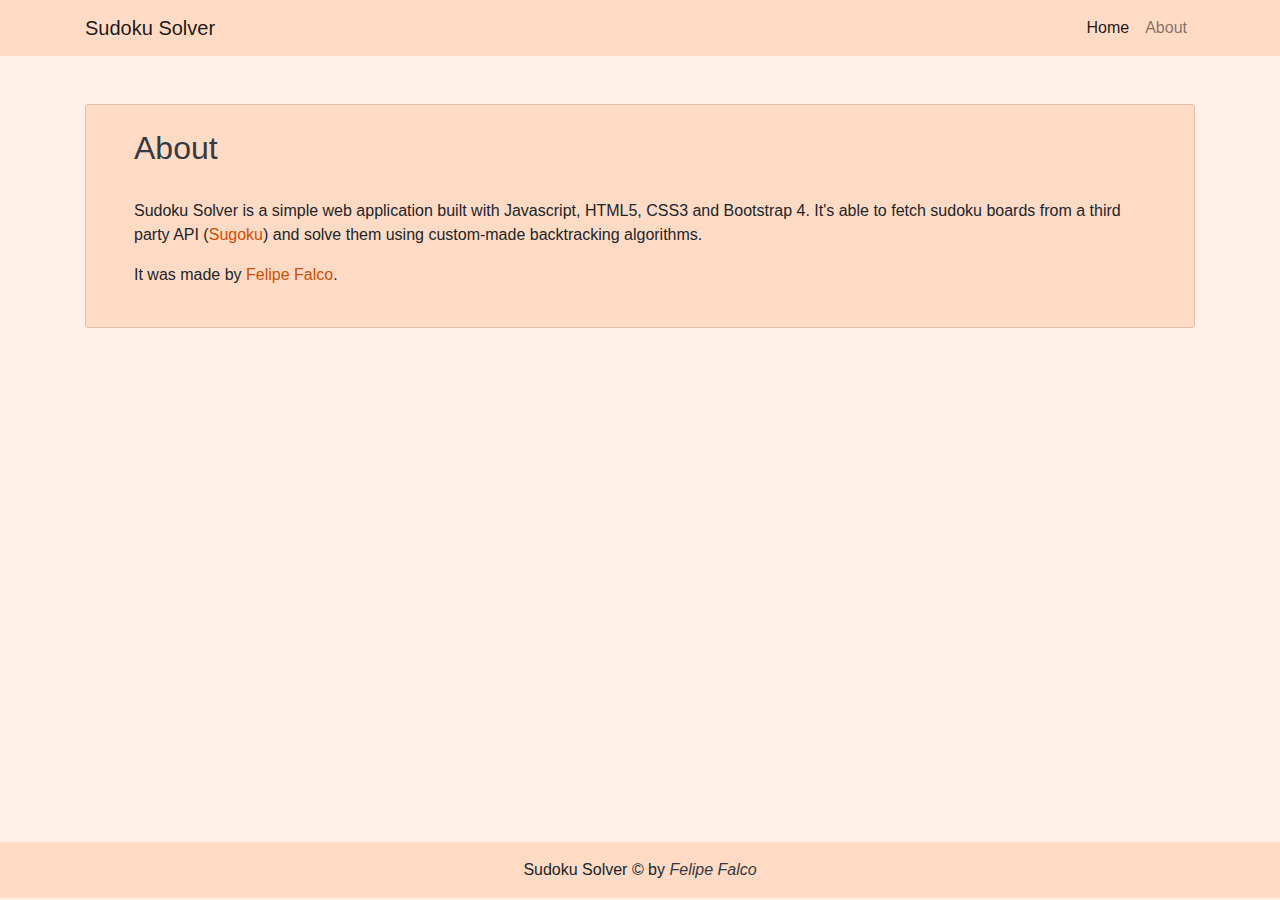
==== about.html @ 619c1d21 "First Commit. Basic project done." ====
<!DOCTYPE html>
<html lang="en">
  <head>
    <meta charset="UTF-8" />
    <meta name="viewport" content="width=device-width, initial-scale=1.0" />

    <!-- Bootstrap 5 -->
    <link
      rel="stylesheet"
      href="https://maxcdn.bootstrapcdn.com/bootstrap/4.0.0/css/bootstrap.min.css"
      integrity="sha384-Gn5384xqQ1aoWXA+058RXPxPg6fy4IWvTNh0E263XmFcJlSAwiGgFAW/dAiS6JXm"
      crossorigin="anonymous"
    />

    <link rel="stylesheet" href="/assets/css/style.css" />

    <title>Sudoku Solver</title>
  </head>
  <body>
    <nav class="navbar navbar-expand-sm navbar-light bg-lightorange">
      <div class="container">
        <a class="navbar-brand" href="#">Sudoku Solver</a>
        <button
          class="navbar-toggler"
          type="button"
          data-toggle="collapse"
          data-target="#navbarText"
          aria-controls="navbarText"
          aria-expanded="false"
          aria-label="Toggle navigation"
        >
          <span class="navbar-toggler-icon"></span>
        </button>
        <div class="collapse navbar-collapse" id="navbarText">
          <ul class="navbar-nav ml-auto">
            <li class="nav-item active">
              <a class="nav-link" href="/">Home</a>
            </li>
            <li class="nav-item">
              <a class="nav-link" href="/about"
                >About <span class="sr-only">(current)</span></a
              >
            </li>
          </ul>
        </div>
      </div>
    </nav>

    <div class="main">
      <div class="container">
        <div class="card mt-5 mb-4 mx-auto bg-lightorange">
          <div class="card-body px-5 py-4">
            <h2 class="text-dark">About</h2>
            <br />
            <p>
              Sudoku Solver is a simple web application built with Javascript,
              HTML5, CSS3 and Bootstrap 4. It's able to fetch sudoku boards from
              a third party API (<a
                class="text-darkorange"
                href="https://github.com/bertoort/sugoku"
                >Sugoku</a
              >) and solve them using custom-made backtracking algorithms.
            </p>
            <p>
              It was made by
              <a
                class="text-darkorange"
                href="https://www.falcofelipe.com"
                target="_blank"
                >Felipe Falco</a
              >.
            </p>
          </div>
        </div>
      </div>
    </div>

    <footer class="mt-5 p-3 w-100 text-center bg-lightorange">
      Sudoku Solver &copy; by
      <a class="text-dark" href="https://www.falcofelipe.com" target="_blank"
        ><em>Felipe Falco</em></a
      >
    </footer>

    <script
      src="https://code.jquery.com/jquery-3.2.1.slim.min.js"
      integrity="sha384-KJ3o2DKtIkvYIK3UENzmM7KCkRr/rE9/Qpg6aAZGJwFDMVNA/GpGFF93hXpG5KkN"
      crossorigin="anonymous"
    ></script>
    <script
      src="https://cdnjs.cloudflare.com/ajax/libs/popper.js/1.12.9/umd/popper.min.js"
      integrity="sha384-ApNbgh9B+Y1QKtv3Rn7W3mgPxhU9K/ScQsAP7hUibX39j7fakFPskvXusvfa0b4Q"
      crossorigin="anonymous"
    ></script>
    <script
      src="https://maxcdn.bootstrapcdn.com/bootstrap/4.0.0/js/bootstrap.min.js"
      integrity="sha384-JZR6Spejh4U02d8jOt6vLEHfe/JQGiRRSQQxSfFWpi1MquVdAyjUar5+76PVCmYl"
      crossorigin="anonymous"
    ></script>

    <script type="module" src="./src/app.js"></script>
  </body>
</html>
---- assets/css/style.css ----
body,
html {
  height: 100%;
  width: 100%;
  background-color: rgb(255, 239, 231) !important;
}

.main {
  min-height: calc(100% - 210px);
}

.grid-container {
  width: 360px;
  margin: auto;
}

td {
  width: 41px !important;
  height: 41px !important;
  vertical-align: middle !important;
  padding: 0 !important;
}

.text-darkorange {
  color: rgb(211, 77, 0) !important;
}

/* NAVBAR */
.bg-lightorange {
  background-color: rgb(255, 219, 198) !important;
}

/* CARD */
select {
  background-color: rgb(255, 239, 231) !important;
}

.main-card {
  max-width: 600px;
}

.main-body {
  max-width: 400px;
  margin: auto;
}

.btn-orange {
  background-color: rgb(255, 155, 97) !important;
}

.btn-w-160 {
  min-width: 160px !important;
}

.border-end-3 {
  border-right-width: 4px !important;
}

.border-bottom-3 {
  border-bottom-width: 4px !important;
}

.border-4 {
  border-width: 4px !important;
}

.table-bordered td {
  border-color: #343a40 !important;
}

/* FOOTER */
.bg-verylightorange {
  background-color: rgb(255, 239, 231) !important;
}

@media only screen and (max-width: 560px) {
  .grid-container {
    width: 100%;
  }
  .card-body {
    width: 100%;
  }

  td {
    font-size: 0.8em;
    margin: 0;
    width: auto;
    height: auto;
  }
}

@media only screen and (max-width: 353px) {
  td,
  td * {
    max-height: 25px !important;
    padding-top: 0 !important;
    padding-bottom: 0 !important;
  }

  tr,
  tr *,
  tbody,
  tbody * {
    max-height: 25px !important;
    padding: 0;
    line-height: 1;
  }

  .btn {
    margin-bottom: 0.5rem;
    width: 75%;
  }
}
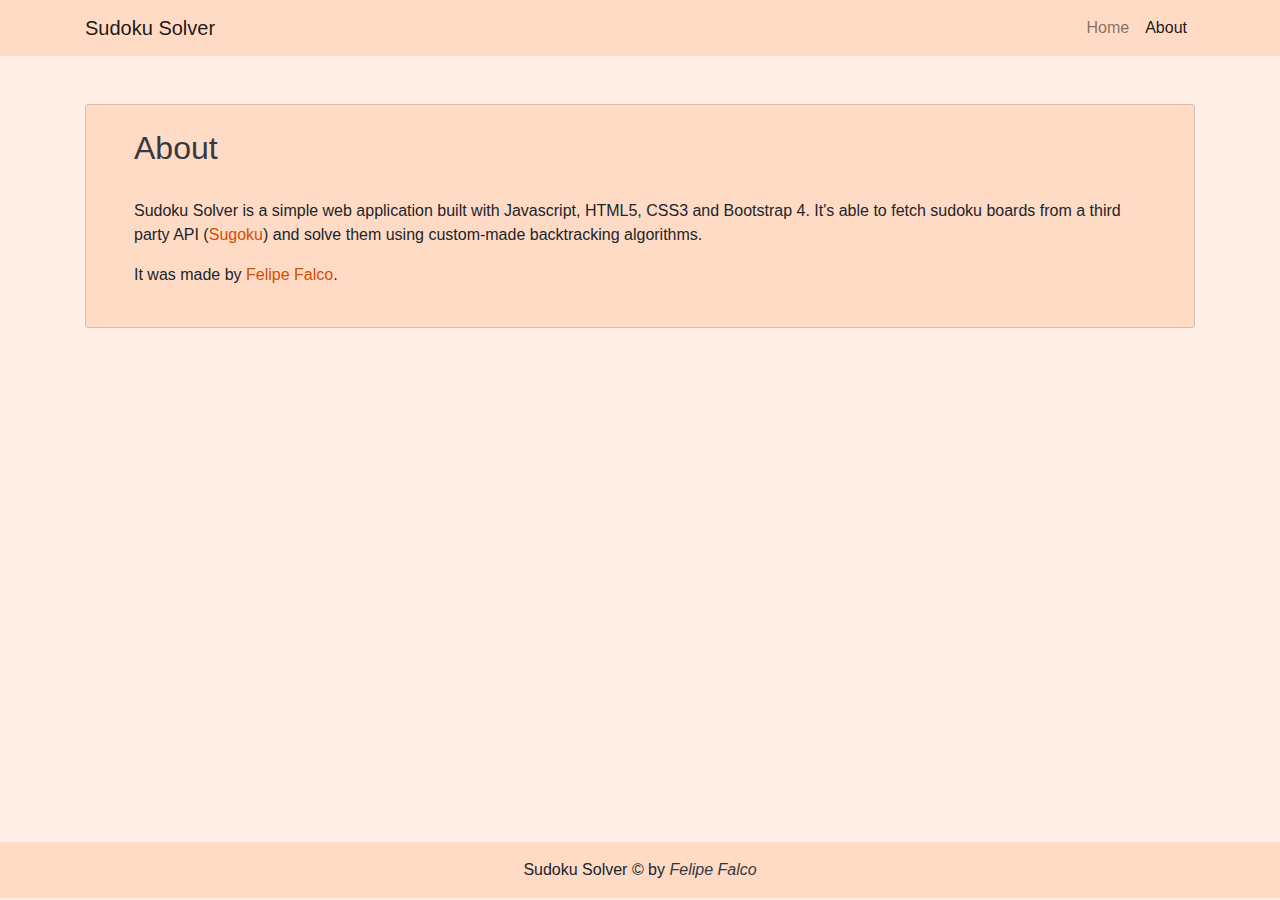
==== commit 885bfbc5: "Fixed simple border color error" ====
--- a/about.html
+++ b/about.html
@@ -33,10 +33,10 @@
         </button>
         <div class="collapse navbar-collapse" id="navbarText">
           <ul class="navbar-nav ml-auto">
-            <li class="nav-item active">
+            <li class="nav-item">
               <a class="nav-link" href="/">Home</a>
             </li>
-            <li class="nav-item">
+            <li class="nav-item active">
               <a class="nav-link" href="/about"
                 >About <span class="sr-only">(current)</span></a
               >
@@ -58,6 +58,7 @@
               a third party API (<a
                 class="text-darkorange"
                 href="https://github.com/bertoort/sugoku"
+                target="_blank"
                 >Sugoku</a
               >) and solve them using custom-made backtracking algorithms.
             </p>
